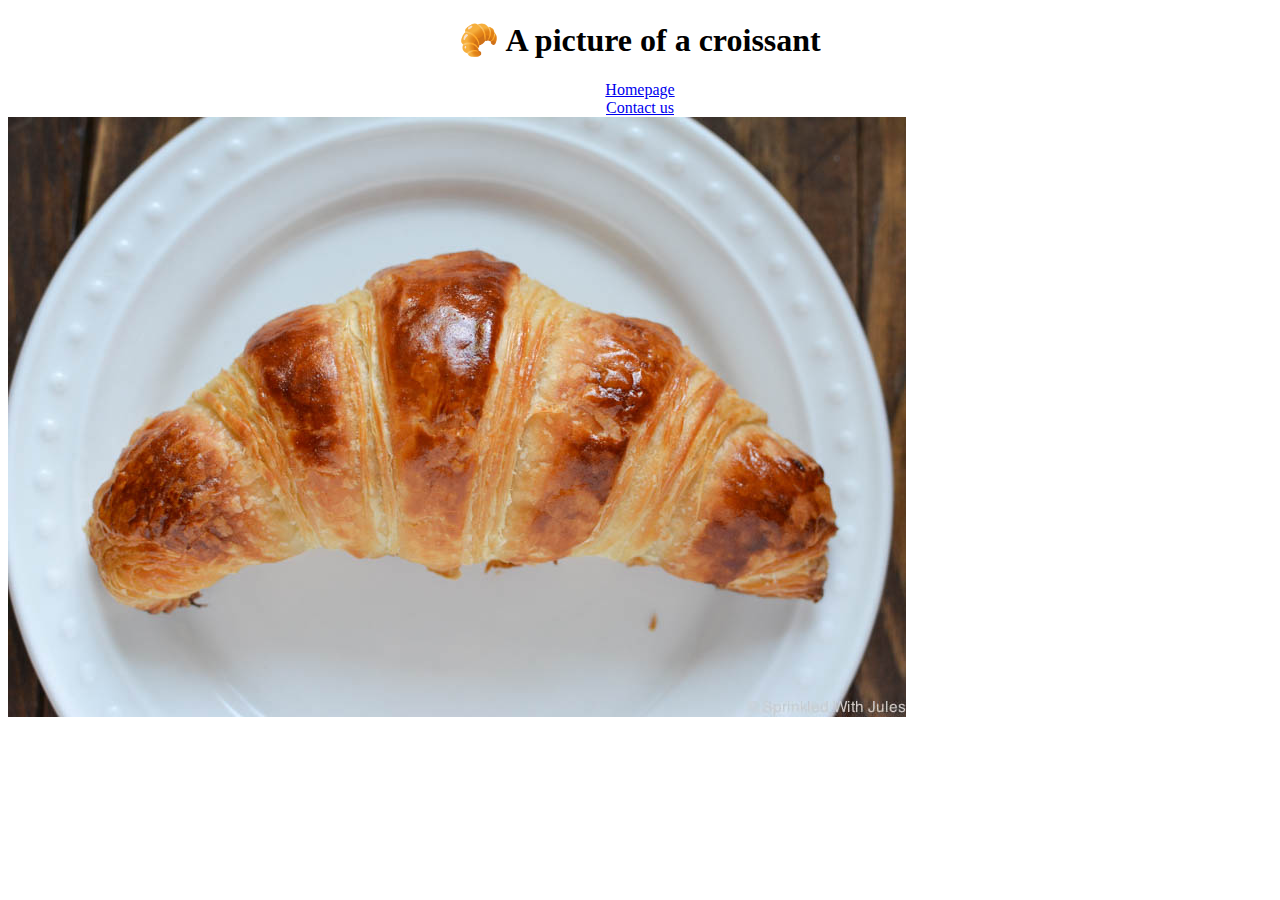
==== about.html @ fbc7a942 "Created initial pages" ====
<!DOCTYPE html>
<html lang="en">
<head>
    <meta charset="UTF-8">
    <meta http-equiv="X-UA-Compatible" content="IE=edge">
    <meta name="viewport" content="width=device-width, initial-scale=1.0">
    <link rel="stylesheet" href="style/style.css">
    <title>About croissant</title>
</head>
<body>
    <h1>🥐 A picture of a croissant</h1>
    <a href="\">Homepage</a>
    <a href="/contact.html">Contact us</a>
    <img src="img/croissant.jpg" alt="">
</body>
</html>
---- style/style.css ----
h1{
    text-align: center;
}
p{
    text-align: center;
}
a{
    display: flex;
    justify-content: space-evenly;
}
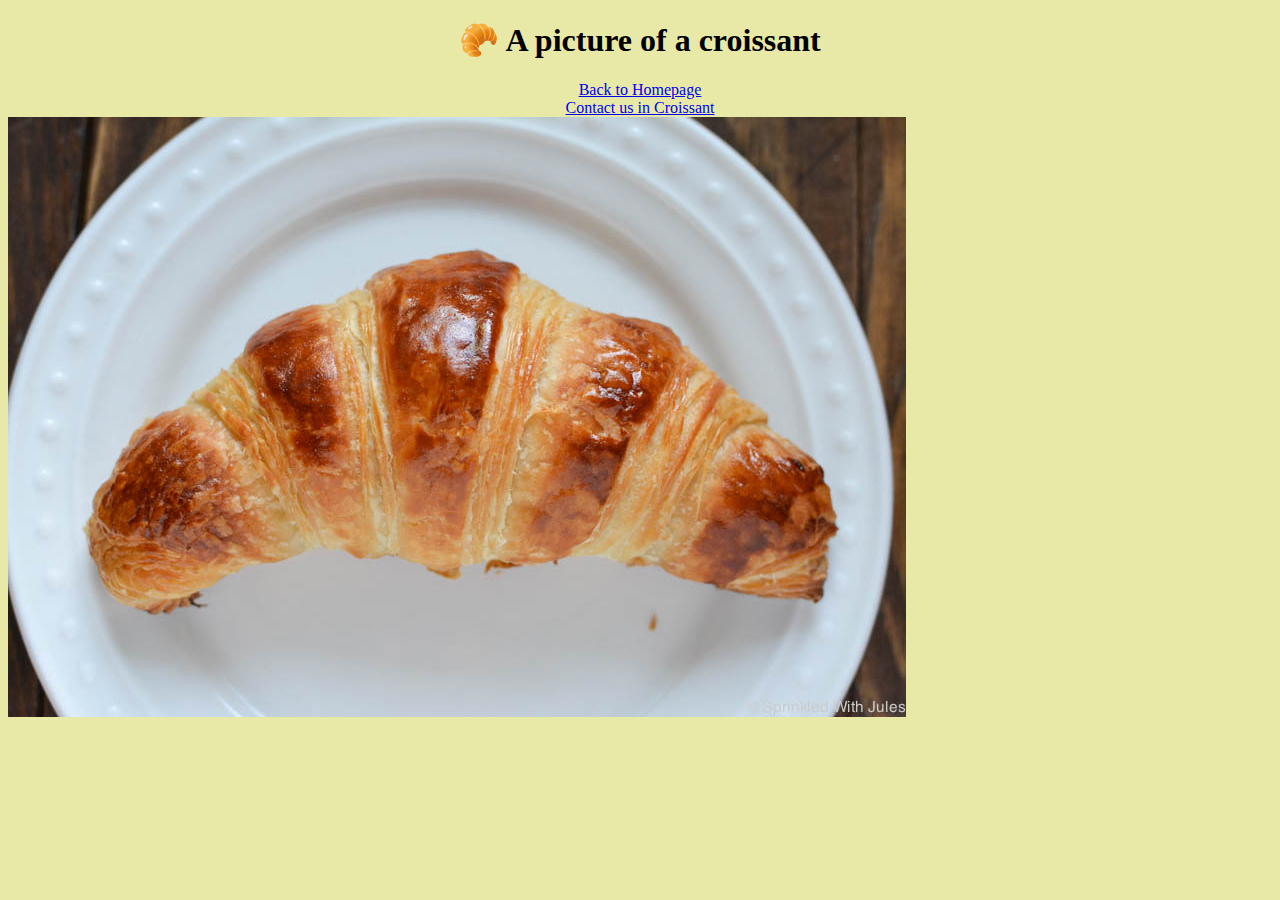
==== commit 0b105bb0: "Making the project SEO-friendly" ====
--- a/about.html
+++ b/about.html
@@ -3,14 +3,14 @@
 <head>
     <meta charset="UTF-8">
     <meta http-equiv="X-UA-Compatible" content="IE=edge">
-    <meta name="viewport" content="width=device-width, initial-scale=1.0">
+    <meta name="croissant" content="Come to try the best croissant in Edinburgh!">
     <link rel="stylesheet" href="style/style.css">
     <title>About croissant</title>
 </head>
 <body>
     <h1>🥐 A picture of a croissant</h1>
-    <a href="\">Homepage</a>
-    <a href="/contact.html">Contact us</a>
+    <a href="\">Back to Homepage</a>
+    <a href="/contact.html">Contact us in Croissant</a>
     <img src="img/croissant.jpg" alt="">
 </body>
 </html>--- a/style/style.css
+++ b/style/style.css
@@ -7,4 +7,7 @@
 a{
     display: flex;
     justify-content: space-evenly;
+}
+body{
+    background-color: rgb(233, 233, 167);
 }